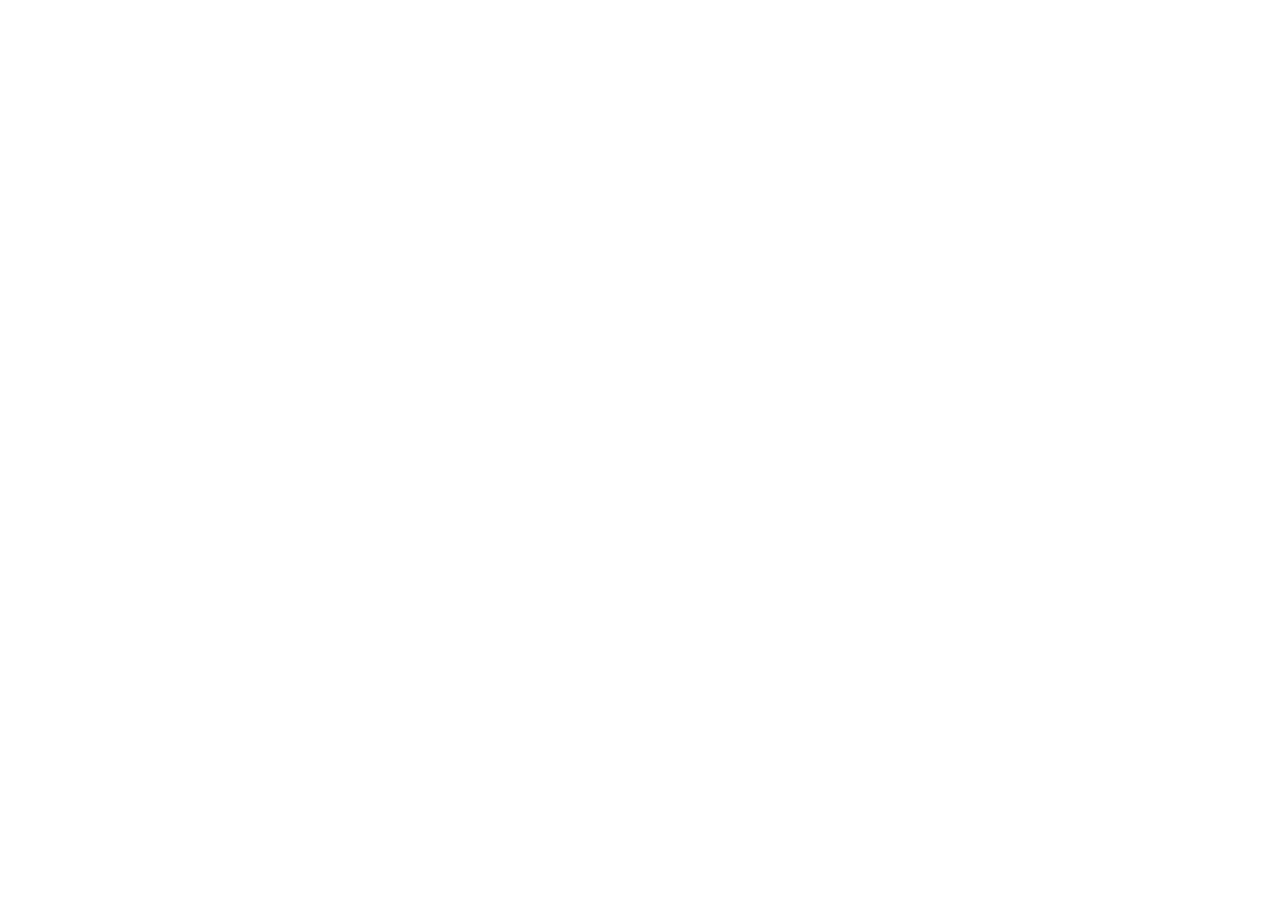
==== lab3/index.html @ 85ea2d8d "Add files via upload" ====
<!DOCTYPE html>
<html lang="en">
<head>
    <meta charset="UTF-8">
    <meta name="viewport" content="width=device-width, initial-scale=1.0">
    <meta http-equiv="X-UA-Compatible" content="ie=edge">
    <title>моя группа MA42018</title>
</head>
<body>
    
</body>
</html>
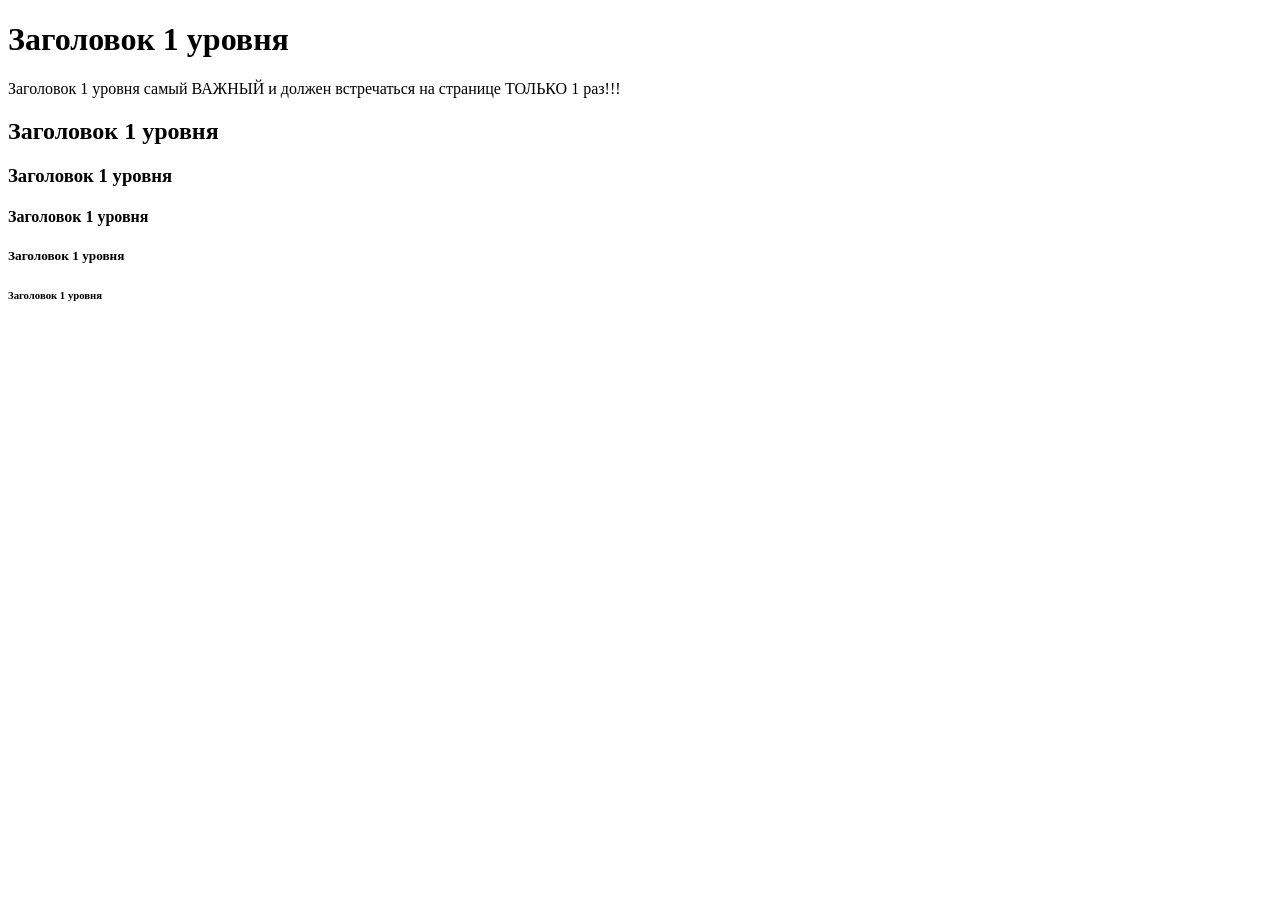
==== commit a750fa1f: "Add files via upload" ====
--- a/lab3/index.html
+++ b/lab3/index.html
@@ -1,12 +1,18 @@
 <!DOCTYPE html>
-<html lang="en">
+<html lang="ru">
 <head>
     <meta charset="UTF-8">
     <meta name="viewport" content="width=device-width, initial-scale=1.0">
     <meta http-equiv="X-UA-Compatible" content="ie=edge">
-    <title>моя группа MA42018</title>
+    <title>Моя первая работа над сайтом </title>
 </head>
 <body>
-    
+    <h1>Заголовок 1 уровня</h1>
+    <p>Заголовок 1 уровня самый ВАЖНЫЙ и должен встречаться на странице ТОЛЬКО 1 раз!!!</p>
+    <h2>Заголовок 1 уровня</h2>
+    <h3>Заголовок 1 уровня</h3>
+    <h4>Заголовок 1 уровня</h4>
+    <h5>Заголовок 1 уровня</h5>
+    <h6>Заголовок 1 уровня</h6>
 </body>
 </html>
